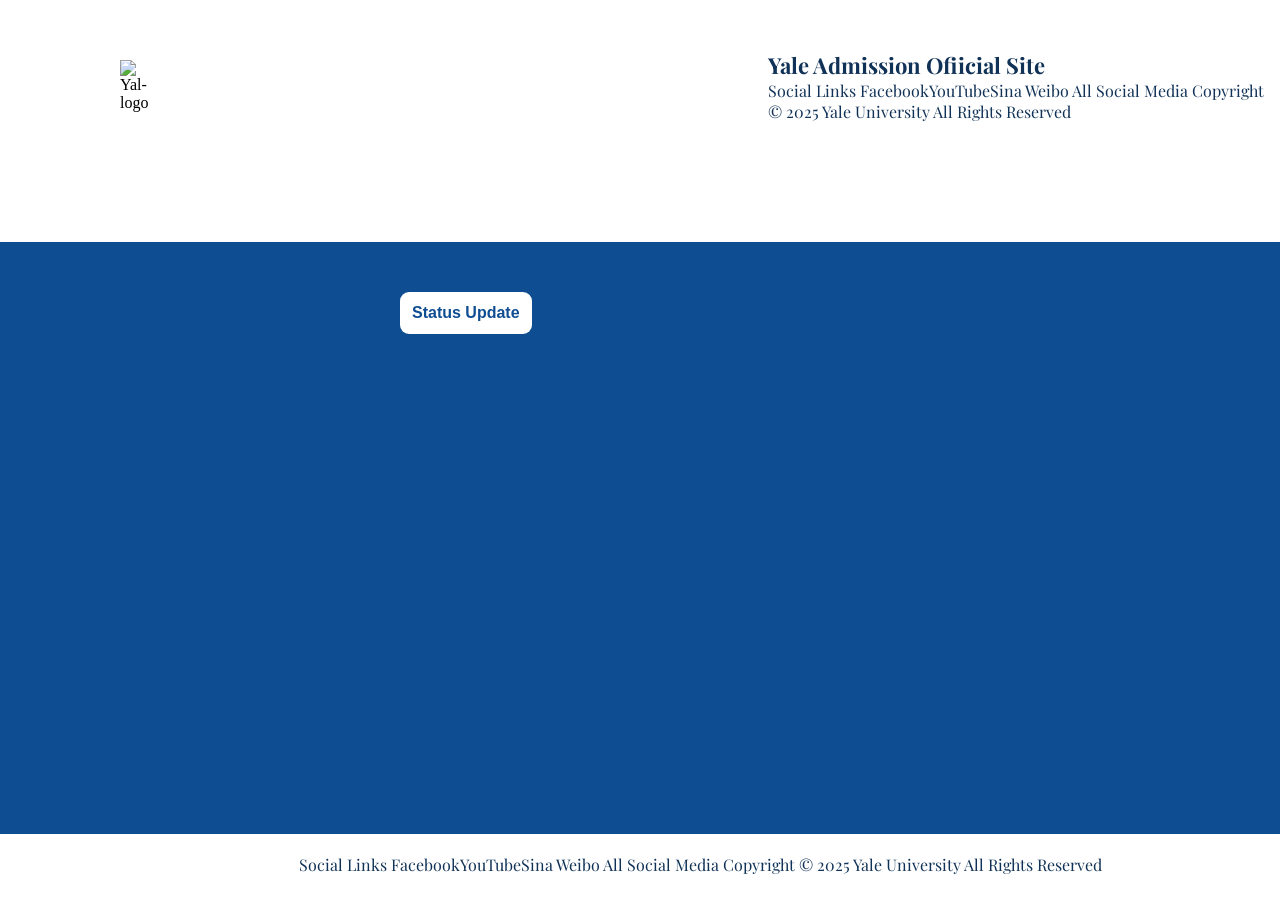
==== index.html @ aa1df001 "Add files via upload" ====
<!DOCTYPE html>
<html lang="en">

<head>
    <meta charset="UTF-8">
    <meta name="viewport" content="width=device-width, initial-scale=1.0">
    <link rel="preconnect" href="https://fonts.googleapis.com">
    <link rel="preconnect" href="https://fonts.gstatic.com" crossorigin>
    <link href="https://fonts.googleapis.com/css2?family=Montserrat:ital,wght@0,100..900;1,100..900&display=swap"
        rel="stylesheet">
    <link rel="preconnect" href="https://fonts.googleapis.com">
    <link rel="preconnect" href="https://fonts.gstatic.com" crossorigin>
    <link
        href="https://fonts.googleapis.com/css2?family=Montserrat:ital,wght@0,100..900;1,100..900&family=Playfair+Display:ital,wght@0,400..900;1,400..900&display=swap"
        rel="stylesheet">
    <link rel="stylesheet" href="style.css">
    <title>YALE Admission</title>
</head>

<body>
    <header class="header">
        <div class="header-div">
            <img class="header-div-image" src="img/src/Yale-logoo.jpeg" alt="Yal-logo" />
        </div>
        <div>
            <p class="header-p">Yale Admission Ofiicial Site</p>
            <p class="header-cop">Social Links
                FacebookYouTubeSina Weibo
                All Social Media
                Copyright © 2025 Yale University All Rights Reserved</p>
        </div>

    </header>
    <main class="main">
        <button class="status-btn">Status Update</button>
    </main>
    <footer class="footer">
          <p class="footer-cop">Social Links
            FacebookYouTubeSina Weibo
            All Social Media
            Copyright © 2025 Yale University All Rights Reserved</p>
    </footer>
    <script src="index.js"></script>
</body>

</html>
---- style.css ----
* {
    box-sizing: border-box;
    margin: 0;
    padding: 0;
}

.header {
    display: flex;
    align-items: center;
    padding-top: 50px;
    gap: 620px;
    margin-bottom: 120px;
}

.header-div img {
    margin-left: 120px;
}

.header-div-image {
    width: 100px;
}

.header-p {
    font-weight: bold;
    color: #113257;
    font-size: 22px;
    font-family: 'Playfair Display', 'sans-serif';
}

.header-cop {
    color: #113257;
    font-size:  16px;
    font-family: 'Playfair Display', 'sans-serif';
}
.main {
    display: flex;
    align-items: center;
    padding-left: 200px;
    padding-right: 200px;
    padding-bottom: 500px;
    background-color: #0f4d92;
    padding-top: 50px;
}

.status-btn {
    padding: 12px;
    border-radius: 9px;
    margin-left: 200px;
    color: #0f4d92;
    font-size: 16px;
    font-weight: bold;
    background-color: white;
    border: none;
}

.footer {
    display: flex;
    align-items: center;
    padding-top: 20px;
    flex-direction: column;
    padding-left: 120px;
}

.footer-cop {
    color: #113257;
    font-size:  16px;
    font-family: 'Playfair Display', 'sans-serif';
}
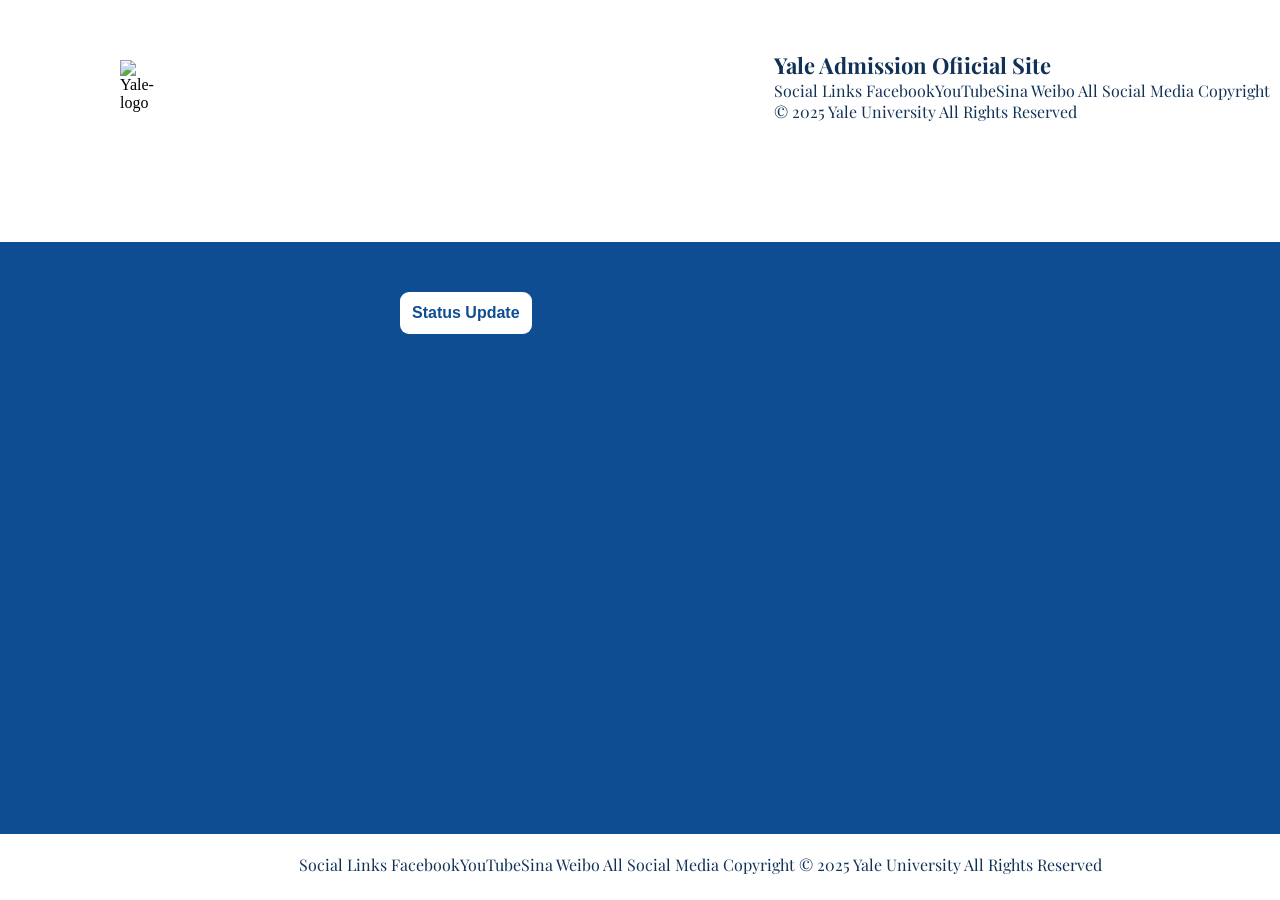
==== commit 487ec397: "Update index.html for image source and typos Fixed image source and corrected typos in text." ====
--- a/index.html
+++ b/index.html
@@ -20,7 +20,7 @@
 <body>
     <header class="header">
         <div class="header-div">
-            <img class="header-div-image" src="img/src/Yale-logoo.jpeg" alt="Yal-logo" />
+            <img class="header-div-image" src="Yale-logoo.jpeg" alt="Yale-logo" />
         </div>
         <div>
             <p class="header-p">Yale Admission Ofiicial Site</p>
@@ -43,4 +43,4 @@
     <script src="index.js"></script>
 </body>
 
-</html>+</html>
